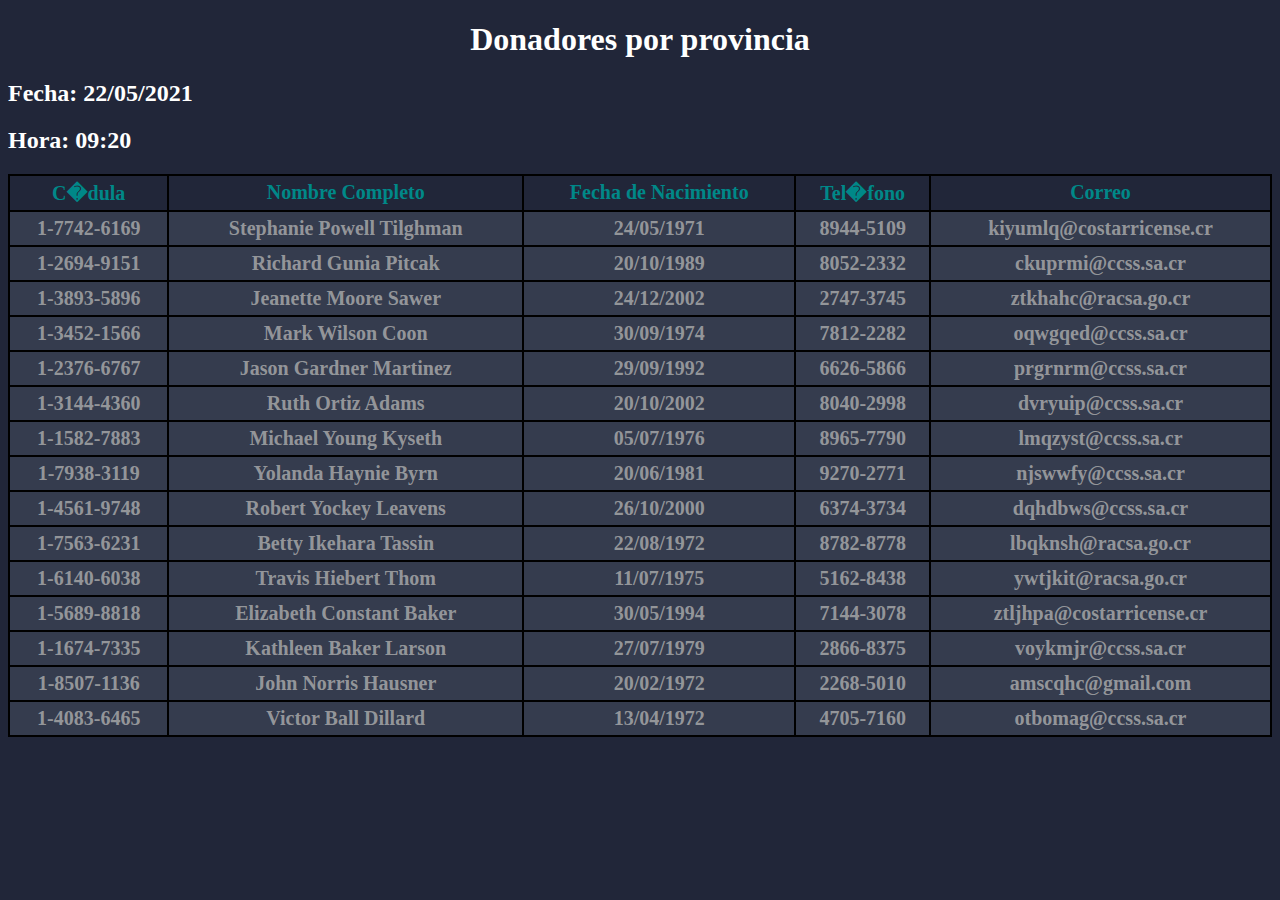
==== index.html @ 2fe52e71 "Parte de los reportes" ====
<!DOCTYPE html>
<html>
  <head>
    <title>Dominate your HTML</title>
    <link href="style.css" rel="stylesheet">
  </head>
  <body>
    <div id="header">
      <h1>Donadores por provincia</h1>
      <h2>Fecha: 22/05/2021</h2>
      <h2>Hora: 09:20</h2>
    </div>
    <div class="body">
      <table class="tabla">
        <tr class="titulos">
          <th>C�dula</th>
          <th>Nombre Completo</th>
          <th>Fecha de Nacimiento</th>
          <th>Tel�fono</th>
          <th>Correo</th>
        </tr>
        <tr>
          <th>1-7742-6169</th>
          <th>Stephanie Powell Tilghman</th>
          <th>24/05/1971</th>
          <th>8944-5109</th>
          <th>kiyumlq@costarricense.cr</th>
        </tr>
        <tr>
          <th>1-2694-9151</th>
          <th>Richard Gunia Pitcak</th>
          <th>20/10/1989</th>
          <th>8052-2332</th>
          <th>ckuprmi@ccss.sa.cr</th>
        </tr>
        <tr>
          <th>1-3893-5896</th>
          <th>Jeanette Moore Sawer</th>
          <th>24/12/2002</th>
          <th>2747-3745</th>
          <th>ztkhahc@racsa.go.cr</th>
        </tr>
        <tr>
          <th>1-3452-1566</th>
          <th>Mark Wilson Coon</th>
          <th>30/09/1974</th>
          <th>7812-2282</th>
          <th>oqwgqed@ccss.sa.cr</th>
        </tr>
        <tr>
          <th>1-2376-6767</th>
          <th>Jason Gardner Martinez</th>
          <th>29/09/1992</th>
          <th>6626-5866</th>
          <th>prgrnrm@ccss.sa.cr</th>
        </tr>
        <tr>
          <th>1-3144-4360</th>
          <th>Ruth Ortiz Adams</th>
          <th>20/10/2002</th>
          <th>8040-2998</th>
          <th>dvryuip@ccss.sa.cr</th>
        </tr>
        <tr>
          <th>1-1582-7883</th>
          <th>Michael Young Kyseth</th>
          <th>05/07/1976</th>
          <th>8965-7790</th>
          <th>lmqzyst@ccss.sa.cr</th>
        </tr>
        <tr>
          <th>1-7938-3119</th>
          <th>Yolanda Haynie Byrn</th>
          <th>20/06/1981</th>
          <th>9270-2771</th>
          <th>njswwfy@ccss.sa.cr</th>
        </tr>
        <tr>
          <th>1-4561-9748</th>
          <th>Robert Yockey Leavens</th>
          <th>26/10/2000</th>
          <th>6374-3734</th>
          <th>dqhdbws@ccss.sa.cr</th>
        </tr>
        <tr>
          <th>1-7563-6231</th>
          <th>Betty Ikehara Tassin</th>
          <th>22/08/1972</th>
          <th>8782-8778</th>
          <th>lbqknsh@racsa.go.cr</th>
        </tr>
        <tr>
          <th>1-6140-6038</th>
          <th>Travis Hiebert Thom</th>
          <th>11/07/1975</th>
          <th>5162-8438</th>
          <th>ywtjkit@racsa.go.cr</th>
        </tr>
        <tr>
          <th>1-5689-8818</th>
          <th>Elizabeth Constant Baker</th>
          <th>30/05/1994</th>
          <th>7144-3078</th>
          <th>ztljhpa@costarricense.cr</th>
        </tr>
        <tr>
          <th>1-1674-7335</th>
          <th>Kathleen Baker Larson</th>
          <th>27/07/1979</th>
          <th>2866-8375</th>
          <th>voykmjr@ccss.sa.cr</th>
        </tr>
        <tr>
          <th>1-8507-1136</th>
          <th>John Norris Hausner</th>
          <th>20/02/1972</th>
          <th>2268-5010</th>
          <th>amscqhc@gmail.com</th>
        </tr>
        <tr>
          <th>1-4083-6465</th>
          <th>Victor Ball Dillard</th>
          <th>13/04/1972</th>
          <th>4705-7160</th>
          <th>otbomag@ccss.sa.cr</th>
        </tr>
      </table>
    </div>
  </body>
</html>
---- style.css ----
.tabla{
    width: 100%;
    background-color: #000000;
}
h1{
    text-align: center;
}
tr{
    background-color: rgba(53,60,78,255);
    font-size: 20px;
    color: rgba(179, 179, 179, 0.767);
}

.titulos{
    background-color: rgba(33,38,57,255);
    color: rgb(0, 136, 136);
}

body{
    background-color: rgba(33,38,57,255);
}

#header{
    color: white;
}
th{
    padding-top: 5px;
    padding-bottom: 5px;
}
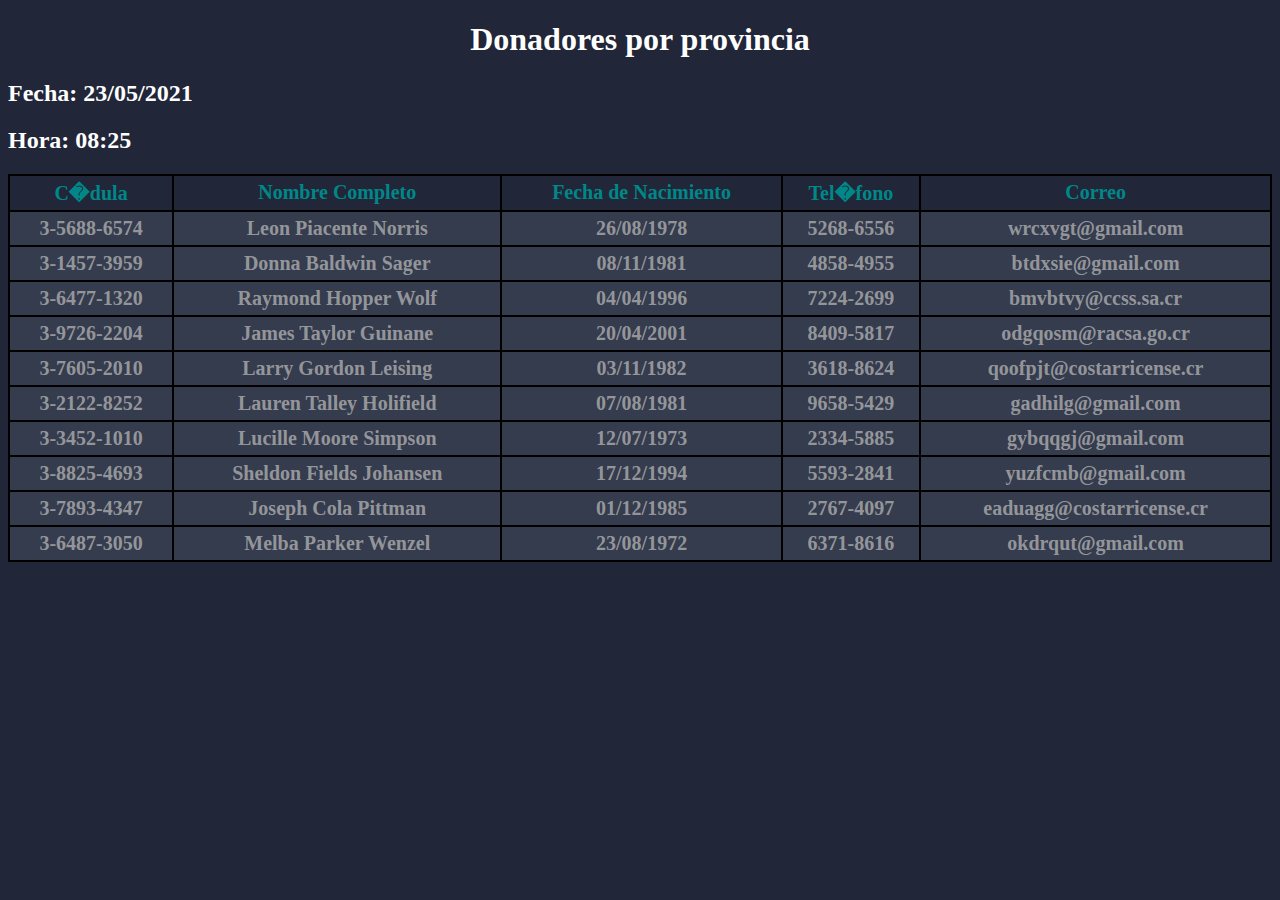
==== commit 06b62f7d: "Arreglo de reporte por rango de edad" ====
--- a/index.html
+++ b/index.html
@@ -7,8 +7,8 @@
   <body>
     <div id="header">
       <h1>Donadores por provincia</h1>
-      <h2>Fecha: 22/05/2021</h2>
-      <h2>Hora: 09:20</h2>
+      <h2>Fecha: 23/05/2021</h2>
+      <h2>Hora: 08:25</h2>
     </div>
     <div class="body">
       <table class="tabla">
@@ -20,109 +20,74 @@
           <th>Correo</th>
         </tr>
         <tr>
-          <th>1-7742-6169</th>
-          <th>Stephanie Powell Tilghman</th>
-          <th>24/05/1971</th>
-          <th>8944-5109</th>
-          <th>kiyumlq@costarricense.cr</th>
+          <th>3-5688-6574</th>
+          <th>Leon Piacente Norris</th>
+          <th>26/08/1978</th>
+          <th>5268-6556</th>
+          <th>wrcxvgt@gmail.com</th>
         </tr>
         <tr>
-          <th>1-2694-9151</th>
-          <th>Richard Gunia Pitcak</th>
-          <th>20/10/1989</th>
-          <th>8052-2332</th>
-          <th>ckuprmi@ccss.sa.cr</th>
+          <th>3-1457-3959</th>
+          <th>Donna Baldwin Sager</th>
+          <th>08/11/1981</th>
+          <th>4858-4955</th>
+          <th>btdxsie@gmail.com</th>
         </tr>
         <tr>
-          <th>1-3893-5896</th>
-          <th>Jeanette Moore Sawer</th>
-          <th>24/12/2002</th>
-          <th>2747-3745</th>
-          <th>ztkhahc@racsa.go.cr</th>
+          <th>3-6477-1320</th>
+          <th>Raymond Hopper Wolf</th>
+          <th>04/04/1996</th>
+          <th>7224-2699</th>
+          <th>bmvbtvy@ccss.sa.cr</th>
         </tr>
         <tr>
-          <th>1-3452-1566</th>
-          <th>Mark Wilson Coon</th>
-          <th>30/09/1974</th>
-          <th>7812-2282</th>
-          <th>oqwgqed@ccss.sa.cr</th>
+          <th>3-9726-2204</th>
+          <th>James Taylor Guinane</th>
+          <th>20/04/2001</th>
+          <th>8409-5817</th>
+          <th>odgqosm@racsa.go.cr</th>
         </tr>
         <tr>
-          <th>1-2376-6767</th>
-          <th>Jason Gardner Martinez</th>
-          <th>29/09/1992</th>
-          <th>6626-5866</th>
-          <th>prgrnrm@ccss.sa.cr</th>
+          <th>3-7605-2010</th>
+          <th>Larry Gordon Leising</th>
+          <th>03/11/1982</th>
+          <th>3618-8624</th>
+          <th>qoofpjt@costarricense.cr</th>
         </tr>
         <tr>
-          <th>1-3144-4360</th>
-          <th>Ruth Ortiz Adams</th>
-          <th>20/10/2002</th>
-          <th>8040-2998</th>
-          <th>dvryuip@ccss.sa.cr</th>
+          <th>3-2122-8252</th>
+          <th>Lauren Talley Holifield</th>
+          <th>07/08/1981</th>
+          <th>9658-5429</th>
+          <th>gadhilg@gmail.com</th>
         </tr>
         <tr>
-          <th>1-1582-7883</th>
-          <th>Michael Young Kyseth</th>
-          <th>05/07/1976</th>
-          <th>8965-7790</th>
-          <th>lmqzyst@ccss.sa.cr</th>
+          <th>3-3452-1010</th>
+          <th>Lucille Moore Simpson</th>
+          <th>12/07/1973</th>
+          <th>2334-5885</th>
+          <th>gybqqgj@gmail.com</th>
         </tr>
         <tr>
-          <th>1-7938-3119</th>
-          <th>Yolanda Haynie Byrn</th>
-          <th>20/06/1981</th>
-          <th>9270-2771</th>
-          <th>njswwfy@ccss.sa.cr</th>
+          <th>3-8825-4693</th>
+          <th>Sheldon Fields Johansen</th>
+          <th>17/12/1994</th>
+          <th>5593-2841</th>
+          <th>yuzfcmb@gmail.com</th>
         </tr>
         <tr>
-          <th>1-4561-9748</th>
-          <th>Robert Yockey Leavens</th>
-          <th>26/10/2000</th>
-          <th>6374-3734</th>
-          <th>dqhdbws@ccss.sa.cr</th>
+          <th>3-7893-4347</th>
+          <th>Joseph Cola Pittman</th>
+          <th>01/12/1985</th>
+          <th>2767-4097</th>
+          <th>eaduagg@costarricense.cr</th>
         </tr>
         <tr>
-          <th>1-7563-6231</th>
-          <th>Betty Ikehara Tassin</th>
-          <th>22/08/1972</th>
-          <th>8782-8778</th>
-          <th>lbqknsh@racsa.go.cr</th>
-        </tr>
-        <tr>
-          <th>1-6140-6038</th>
-          <th>Travis Hiebert Thom</th>
-          <th>11/07/1975</th>
-          <th>5162-8438</th>
-          <th>ywtjkit@racsa.go.cr</th>
-        </tr>
-        <tr>
-          <th>1-5689-8818</th>
-          <th>Elizabeth Constant Baker</th>
-          <th>30/05/1994</th>
-          <th>7144-3078</th>
-          <th>ztljhpa@costarricense.cr</th>
-        </tr>
-        <tr>
-          <th>1-1674-7335</th>
-          <th>Kathleen Baker Larson</th>
-          <th>27/07/1979</th>
-          <th>2866-8375</th>
-          <th>voykmjr@ccss.sa.cr</th>
-        </tr>
-        <tr>
-          <th>1-8507-1136</th>
-          <th>John Norris Hausner</th>
-          <th>20/02/1972</th>
-          <th>2268-5010</th>
-          <th>amscqhc@gmail.com</th>
-        </tr>
-        <tr>
-          <th>1-4083-6465</th>
-          <th>Victor Ball Dillard</th>
-          <th>13/04/1972</th>
-          <th>4705-7160</th>
-          <th>otbomag@ccss.sa.cr</th>
+          <th>3-6487-3050</th>
+          <th>Melba Parker Wenzel</th>
+          <th>23/08/1972</th>
+          <th>6371-8616</th>
+          <th>okdrqut@gmail.com</th>
         </tr>
       </table>
     </div>
